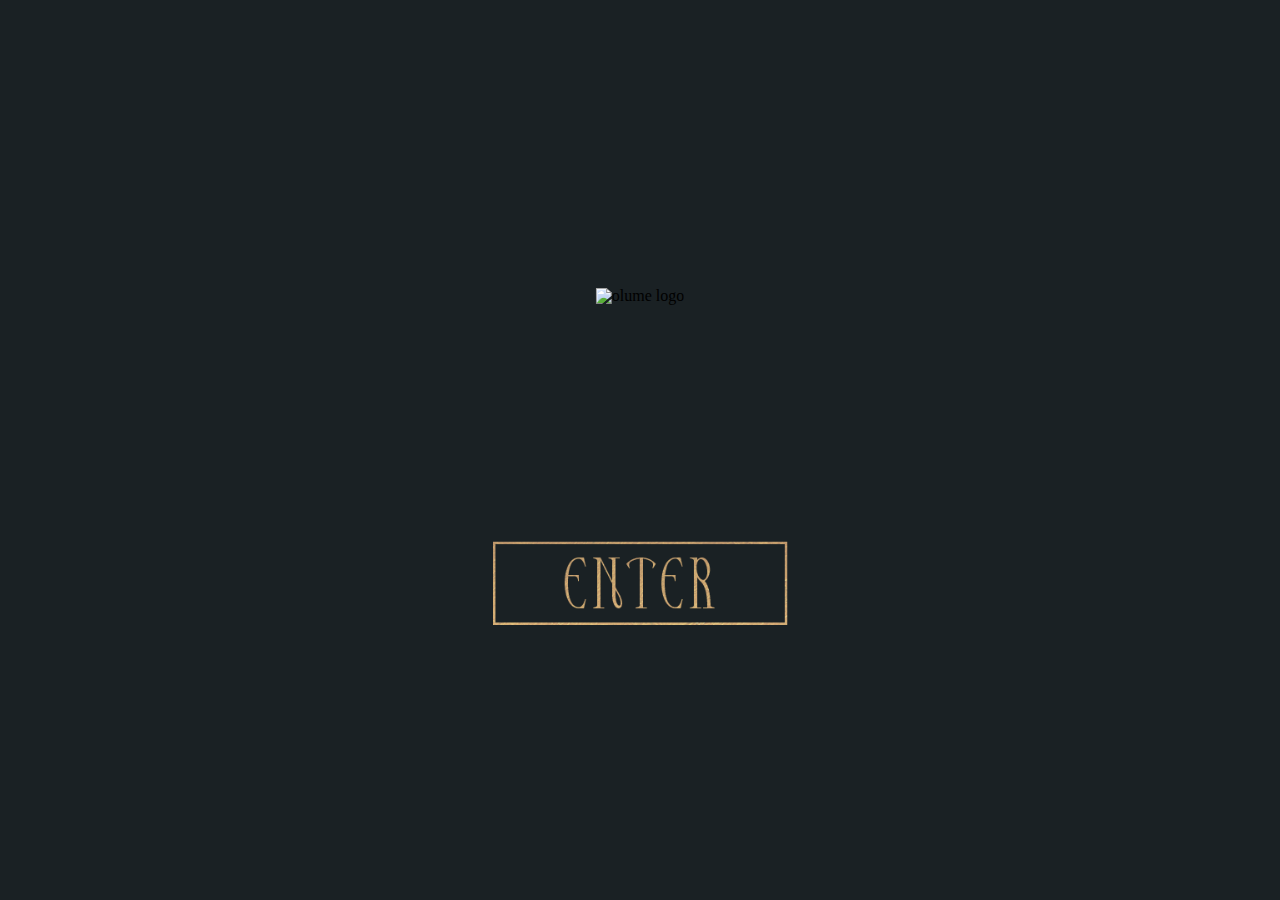
==== index.html @ 83939ef7 "olume splash, main set up" ====
<!DOCTYPE html>
<html lang="en">
<head>
    <meta charset="UTF-8">
    <meta name="viewport" content="width=device-width, initial-scale=1.0">
    <title>Olume Botanical Bliss</title>
    <link rel="stylesheet" href="style.css">
      
</head>
<body class="splashbody"> 

    <div class="splashbg">
        <video autoplay muted loop class="splashvid">
            <source src="images/olumesplashvid.mp4" type="video/mp4">
        </video>
            <img src="images/GOLD OLUME.png" alt="olume logo" class="splashlogo">
            <img src="images/enter btn.png" alt="enter button" class="enterbtn">
    </div>
    
</body>
---- style.css ----
/* Fonts */

@font-face {
    font-family: 'mirtha_displayregular';
    src: url('mirtha-display-regular-webfont.woff2') format('woff2'),
         url('mirtha-display-regular-webfont.woff') format('woff');
    font-weight: normal;
    font-style: normal;

}

.h3 {
    font-family: 'mirtha_displayregular';
}

/* Nav Bar */

nav {
    background: #222;
    display: flex;
    height: 10vh;
}

.menu {   
    list-style-type: none;
    
}

#navbar {
    display: flex;
    justify-content: space-between;
}

.menu {
    display: flex;
    list-style: none;
    text-transform: uppercase;
    align-items: center;
    padding-top: 5px;
    font-family: 'CaviarDreams';
}

.item {
    display: flex;
    justify-content: flex-end;
    
}

a {
    color: white;
    text-decoration: none;
}

/* Splash Pg */

.splashbody {
    background-color: rgb(26, 33, 36);
}

.splashvid {
    width: 100vw;
    height: 100vh;
    position: absolute;
    z-index: -1;
    
 }

.splashlogo {
    position: absolute;
    top: 45%;
    left: 50%;
    transform: translate(-50%, -50%);
    height: 26vh;
  }

.enterbtn {
    position: absolute;
    top: 65%;
    left: 50%;
    transform: translate(-50%, -50%);
    height: 15vh;
    margin-top: 5px;
  }







/* /* http://meyerweb.com/eric/tools/css/reset/ 
   v2.0 | 20110126
   License: none (public domain)
*/

html,
body,
/* div, */
span,
applet,
object,
iframe,
/* h1,
h2,
h3,
h4,
h5,
h6,
p,
blockquote,
pre,
a, */
abbr,
acronym,
address,
big,
cite,
code,
del,
dfn,
em,
/* img, */
ins,
kbd,
q,
s,
samp,
small,
strike,
strong,
sub,
sup,
tt,
var,
b,
u,
i,
/* center, */
dl,
dt,
dd,
ol,
/* ul, */
li,
fieldset,
form,
label,
legend,
table,
caption,
tbody,
tfoot,
thead,
tr,
th,
td,
article,
aside,
canvas,
details,
embed,
figure,
figcaption,
/* footer, */
/* header, */
hgroup,
/* menu, */
nav,
output,
ruby,
section,
summary,
time,
mark,
audio,
video {
  margin: 0;
  padding: 0;
  border: 0;
  font-size: 100%;
  font: inherit;
  vertical-align: baseline;
}
/* HTML5 display-role reset for older browsers */
article,
aside,
details,
figcaption,
figure,
header,
hgroup,
menu,
nav,
/* section {
  display: block;
} */
body {
  line-height: 1;
}
/* ol,
ul {
  list-style: none;
} */
blockquote,
q {
  quotes: none;
}
blockquote:before,
blockquote:after,
q:before,
q:after {
  content: "";
  content: none;
}
table {
  border-collapse: collapse;
  border-spacing: 0;
}
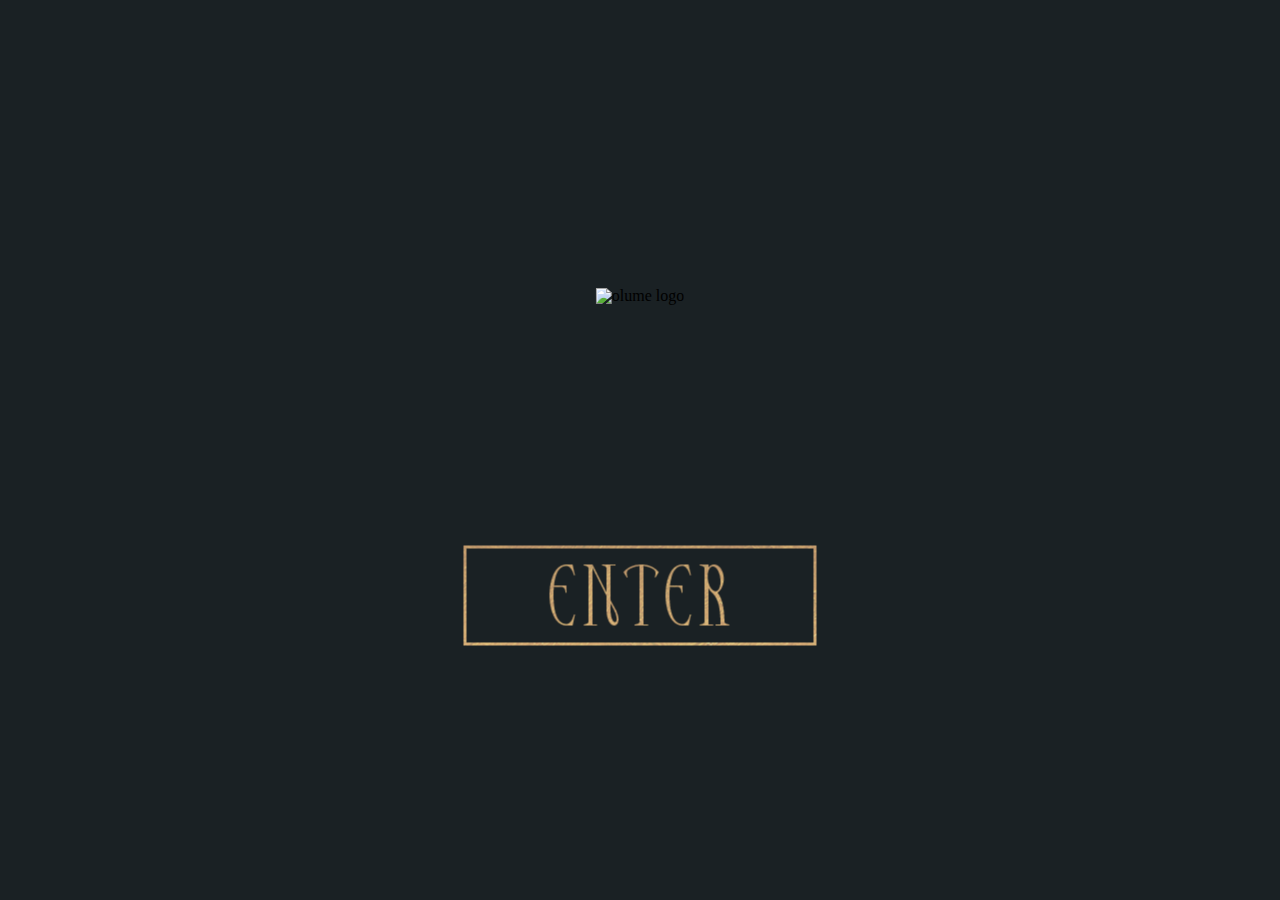
==== commit 376045ec: "main page updates" ====
--- a/index.html
+++ b/index.html
@@ -5,8 +5,11 @@
     <meta name="viewport" content="width=device-width, initial-scale=1.0">
     <title>Olume Botanical Bliss</title>
     <link rel="stylesheet" href="style.css">
+    <link rel="stylesheet" href="style.css" type="text/css" charset="utf-8" />
+
       
 </head>
+
 <body class="splashbody"> 
 
     <div class="splashbg">
@@ -14,7 +17,9 @@
             <source src="images/olumesplashvid.mp4" type="video/mp4">
         </video>
             <img src="images/GOLD OLUME.png" alt="olume logo" class="splashlogo">
-            <img src="images/enter btn.png" alt="enter button" class="enterbtn">
+            <a href="main.html" class="enterbtn"> <img src="images/enter btn.png" alt="enter button"></a>
     </div>
+
+</body>
+
     
-</body>--- a/style.css
+++ b/style.css
@@ -1,3 +1,15 @@
+
+html,body
+{
+    overflow-x: hidden; 
+}
+
+.flexbody {
+    display: flex;
+    min-height: 100vh;
+    /* flex-direction: column; */
+    background-color: rgb(228, 219, 212);
+}
 
 /* Fonts */
 
@@ -10,8 +22,18 @@
 
 }
 
+@font-face {
+  font-family: 'cyrano_demoregular';
+  src: url('cyrano_demo-webfont.woff2') format('woff2'),
+       url('cyrano_demo-webfont.woff') format('woff');
+  font-weight: normal;
+  font-style: normal;
+
+}
+
 .h3 {
-    font-family: 'mirtha_displayregular';
+  font-family: 'cyrano_demoregular';
+  color: rgb(234, 237, 238)
 }
 
 /* Nav Bar */
@@ -20,6 +42,7 @@
     background: #222;
     display: flex;
     height: 10vh;
+    
 }
 
 .menu {   
@@ -84,8 +107,193 @@
   }
 
 
-
-
+  /* Hero Banner */
+
+  .hero {
+    padding-top: 25%;
+    padding-bottom: 30%;
+    
+}
+
+
+
+ .videoSizeControl { 
+   width: 100vw;
+   position: absolute;
+   top: 10vh;
+   z-index: -4;
+   
+   }
+
+/* Main page */
+
+.description {
+  display:flex;
+  justify-content: center;
+  height: 50vh;
+  margin-top: 8%;
+  /* margin-left: 20%; */
+  margin-bottom: 8%;
+  padding: 5%;
+  
+}
+
+hr {
+  color:rgb(26, 33, 36);
+  padding: 10%;
+  margin-top: 10%;
+  margin-bottom: 20%;
+  width: 60%;
+}
+
+/* Hover Boxes */
+
+
+.overlay.hover-box {
+  width: 70%;
+  display: flex;
+  flex-direction: row;
+  align-items: center;
+  justify-content: space-around;  
+  /* grid-gap: 1.5%; */
+  /* padding: 120px 5%; */
+  max-width:1330px;
+  margin:0 auto;
+}
+
+.topcol {
+  display: flex;
+  justify-content: center;
+  /* margin-bottom: 1%; */
+}
+
+.col{
+  position: relative;
+  overflow: hidden;
+  display: flex;
+  flex: 50%;
+  height: 30vw;
+  max-height:380px;
+  /* border-radius: 5px; */
+  transition: transform 0.3s ease-out, box-shadow 0.3s ease-out;
+}
+
+.col:hover{
+  /*   Scale the box */
+  /* transform: scale(1.1); */
+  box-shadow:0 16px 32px 0 rgba(0,0,0,.24);
+  opacity: 70%;
+  transition: 0.5s;
+}
+
+.box{
+  position:relative;
+  display:flex;
+  /* align-items:flex-end; */
+  justify-content:center;
+  width:100%;
+  text-decoration:none;
+}
+
+.box:after{
+  content:'';
+  top:0;
+  left:0;
+  height:100%;
+  width:100%;
+  background: linear-gradient(0deg, rgba(0,0,0,0.835171568627451) 0%, rgba(0,0,0,0.3029586834733894) 50%, rgba(255,255,255,0) 100%);
+  position: absolute;
+  z-index: 2;
+  pointer-events: none;
+}
+
+.box img{
+  position: absolute;
+  top: -3%;
+  left: 0%;
+  width: 100%;
+  height: 100%;
+  object-fit:cover;
+  object-position: center;
+  z-index:1;
+  transform: scale(1.2);
+  transition: top 0.3s linear;
+}
+
+
+.box h5{
+  color: #fff;
+  z-index: 4;
+  padding-top: 40%;
+  text-align: center;
+  text-decoration:none!important; 
+  font-size: 30px;
+  pointer-events: none;
+}
+
+/* Hover animation */
+.box img:hover {
+  /*   Moves the image down */
+  top: 5%;
+}
+
+
+
+/* For tablets: */
+@media only screen and (max-width: 768px) {
+  .hover-box{
+    flex-wrap:wrap;  
+  }
+  
+  .col{
+    flex:unset;
+    width:48%;
+    margin-bottom:15px;
+    height:150px;
+  }
+  
+  .col:nth-last-child(1, 2) {
+    margin-bottom: 0;
+  }
+  
+  .box img{
+    top: 10%;
+  }
+}
+
+/* For mobile phones: */ 
+@media only screen and (max-width: 500px){
+  /*   One column */
+  .overlay.hover-box {
+    grid-gap: 1.5vw;
+    /* padding: 15px 5%; */
+    display: flex;
+    flex-flow:column nowrap;
+  }
+
+  .col{
+    width: 100%;
+    max-height:380px;
+    height: 80vw;
+  }
+  
+  .box img{
+    /* top: 10%; */
+  }
+
+  .col:last-child {
+    margin-bottom: 0;
+  }
+  
+  .box h5{
+    color: #fff;
+    z-index: 4;
+    padding: 10%;
+    text-align: center;
+    text-decoration:none!important;
+    font-size: 5vw;
+  }
+}
 
 
 
--- a/style.css
+++ b/style.css
@@ -1,3 +1,15 @@
+
+html,body
+{
+    overflow-x: hidden; 
+}
+
+.flexbody {
+    display: flex;
+    min-height: 100vh;
+    /* flex-direction: column; */
+    background-color: rgb(228, 219, 212);
+}
 
 /* Fonts */
 
@@ -10,8 +22,18 @@
 
 }
 
+@font-face {
+  font-family: 'cyrano_demoregular';
+  src: url('cyrano_demo-webfont.woff2') format('woff2'),
+       url('cyrano_demo-webfont.woff') format('woff');
+  font-weight: normal;
+  font-style: normal;
+
+}
+
 .h3 {
-    font-family: 'mirtha_displayregular';
+  font-family: 'cyrano_demoregular';
+  color: rgb(234, 237, 238)
 }
 
 /* Nav Bar */
@@ -20,6 +42,7 @@
     background: #222;
     display: flex;
     height: 10vh;
+    
 }
 
 .menu {   
@@ -84,8 +107,193 @@
   }
 
 
-
-
+  /* Hero Banner */
+
+  .hero {
+    padding-top: 25%;
+    padding-bottom: 30%;
+    
+}
+
+
+
+ .videoSizeControl { 
+   width: 100vw;
+   position: absolute;
+   top: 10vh;
+   z-index: -4;
+   
+   }
+
+/* Main page */
+
+.description {
+  display:flex;
+  justify-content: center;
+  height: 50vh;
+  margin-top: 8%;
+  /* margin-left: 20%; */
+  margin-bottom: 8%;
+  padding: 5%;
+  
+}
+
+hr {
+  color:rgb(26, 33, 36);
+  padding: 10%;
+  margin-top: 10%;
+  margin-bottom: 20%;
+  width: 60%;
+}
+
+/* Hover Boxes */
+
+
+.overlay.hover-box {
+  width: 70%;
+  display: flex;
+  flex-direction: row;
+  align-items: center;
+  justify-content: space-around;  
+  /* grid-gap: 1.5%; */
+  /* padding: 120px 5%; */
+  max-width:1330px;
+  margin:0 auto;
+}
+
+.topcol {
+  display: flex;
+  justify-content: center;
+  /* margin-bottom: 1%; */
+}
+
+.col{
+  position: relative;
+  overflow: hidden;
+  display: flex;
+  flex: 50%;
+  height: 30vw;
+  max-height:380px;
+  /* border-radius: 5px; */
+  transition: transform 0.3s ease-out, box-shadow 0.3s ease-out;
+}
+
+.col:hover{
+  /*   Scale the box */
+  /* transform: scale(1.1); */
+  box-shadow:0 16px 32px 0 rgba(0,0,0,.24);
+  opacity: 70%;
+  transition: 0.5s;
+}
+
+.box{
+  position:relative;
+  display:flex;
+  /* align-items:flex-end; */
+  justify-content:center;
+  width:100%;
+  text-decoration:none;
+}
+
+.box:after{
+  content:'';
+  top:0;
+  left:0;
+  height:100%;
+  width:100%;
+  background: linear-gradient(0deg, rgba(0,0,0,0.835171568627451) 0%, rgba(0,0,0,0.3029586834733894) 50%, rgba(255,255,255,0) 100%);
+  position: absolute;
+  z-index: 2;
+  pointer-events: none;
+}
+
+.box img{
+  position: absolute;
+  top: -3%;
+  left: 0%;
+  width: 100%;
+  height: 100%;
+  object-fit:cover;
+  object-position: center;
+  z-index:1;
+  transform: scale(1.2);
+  transition: top 0.3s linear;
+}
+
+
+.box h5{
+  color: #fff;
+  z-index: 4;
+  padding-top: 40%;
+  text-align: center;
+  text-decoration:none!important; 
+  font-size: 30px;
+  pointer-events: none;
+}
+
+/* Hover animation */
+.box img:hover {
+  /*   Moves the image down */
+  top: 5%;
+}
+
+
+
+/* For tablets: */
+@media only screen and (max-width: 768px) {
+  .hover-box{
+    flex-wrap:wrap;  
+  }
+  
+  .col{
+    flex:unset;
+    width:48%;
+    margin-bottom:15px;
+    height:150px;
+  }
+  
+  .col:nth-last-child(1, 2) {
+    margin-bottom: 0;
+  }
+  
+  .box img{
+    top: 10%;
+  }
+}
+
+/* For mobile phones: */ 
+@media only screen and (max-width: 500px){
+  /*   One column */
+  .overlay.hover-box {
+    grid-gap: 1.5vw;
+    /* padding: 15px 5%; */
+    display: flex;
+    flex-flow:column nowrap;
+  }
+
+  .col{
+    width: 100%;
+    max-height:380px;
+    height: 80vw;
+  }
+  
+  .box img{
+    /* top: 10%; */
+  }
+
+  .col:last-child {
+    margin-bottom: 0;
+  }
+  
+  .box h5{
+    color: #fff;
+    z-index: 4;
+    padding: 10%;
+    text-align: center;
+    text-decoration:none!important;
+    font-size: 5vw;
+  }
+}
 
 
 
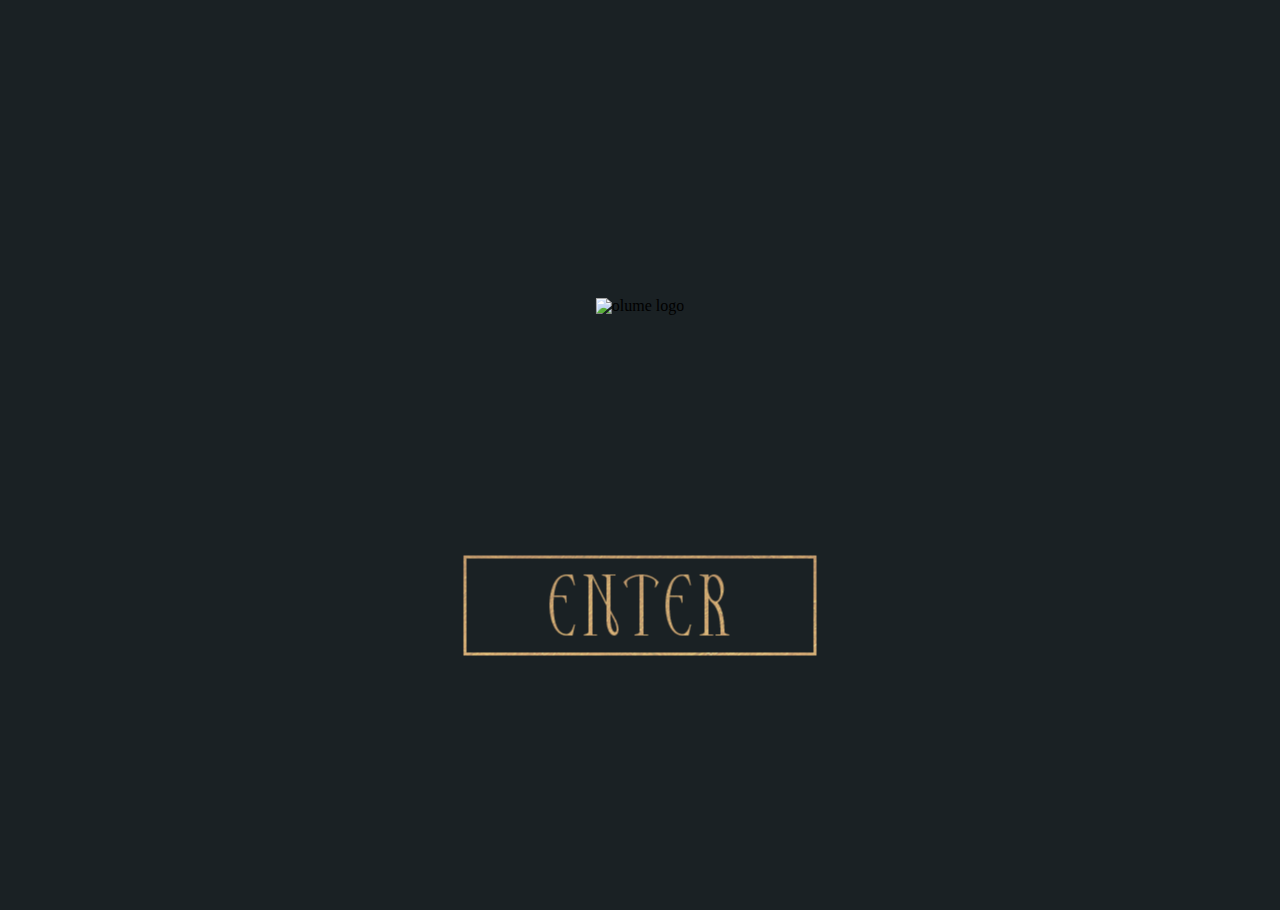
==== commit 76081103: "footer add" ====
--- a/index.html
+++ b/index.html
@@ -22,4 +22,7 @@
 
 </body>
 
+
+
+
     
--- a/style.css
+++ b/style.css
@@ -15,8 +15,8 @@
 
 @font-face {
     font-family: 'mirtha_displayregular';
-    src: url('mirtha-display-regular-webfont.woff2') format('woff2'),
-         url('mirtha-display-regular-webfont.woff') format('woff');
+    src: url('/fonts/mirtha-display-regular-webfont.woff') format("woff"),
+         url('/fonts/mirtha-display-regular-webfont.woff2') format("woff2");
     font-weight: normal;
     font-style: normal;
 
@@ -24,8 +24,8 @@
 
 @font-face {
   font-family: 'cyrano_demoregular';
-  src: url('cyrano_demo-webfont.woff2') format('woff2'),
-       url('cyrano_demo-webfont.woff') format('woff');
+  src: url('/fonts/cyrano_demo-webfont.woff2') format('woff2'),
+       url('/fonts/cyrano_demo-webfont.woff') format('woff');
   font-weight: normal;
   font-style: normal;
 
@@ -34,6 +34,13 @@
 .h3 {
   font-family: 'cyrano_demoregular';
   color: rgb(234, 237, 238)
+  height: 15px;
+}
+
+.h5 {
+  font-family: 'cyrano_demoregular';
+  color: rgb(234, 237, 238)
+  height: 20px;
 }
 
 /* Nav Bar */
@@ -159,6 +166,7 @@
   /* padding: 120px 5%; */
   max-width:1330px;
   margin:0 auto;
+  margin-bottom: 20%;
 }
 
 .topcol {
@@ -166,6 +174,7 @@
   justify-content: center;
   /* margin-bottom: 1%; */
 }
+
 
 .col{
   position: relative;
@@ -222,6 +231,7 @@
 
 
 .box h5{
+  font-family: 'cyrano_demoregular';
   color: #fff;
   z-index: 4;
   padding-top: 40%;
@@ -295,7 +305,127 @@
   }
 }
 
-
+/* Banners */
+
+.banners {
+  width: 40vw;
+  padding-left: 5vw;
+  padding-right: 5vw;
+}
+
+#elixirbannerImg {
+  width: 90vw;
+}
+
+
+
+/* Footer */
+
+* {
+    box-sizing: border-box;
+    margin-top: 10px; 
+    padding: 0px;
+}
+ul {
+    list-style: none;
+    padding-left: 0;
+}
+footer {
+    background-color: rgb(14, 40, 43);
+    color: #bbb;
+    line-height: 1.0;
+}
+footer a {
+    text-decoration: none;
+    color: #eee;
+}
+a:hover {
+    text-decoration: none;
+}
+.ft-title {
+    color: #fff;
+    font-family: 'Raleway', sans-serif;
+    font-size: 1.5rem;
+    padding-bottom: 0.625rem;
+    padding-top: 10px;
+}
+
+.ft-main {
+    /* padding: 1.25rem 1.875rem; */
+    display: flex;
+    width: 100vw;
+  
+    
+}
+.ft-main-item {
+    padding: 1.25rem;
+    min-width: 12.5rem /*200px*/;
+}
+
+@media only screen and (min-width: 29.8125rem /*477px*/) {
+    .ft-main {
+        justify-content: space-around;
+    }
+}
+@media only screen and (min-width: 77.5rem /*1240px*/ ) {
+    .ft-main {
+        justify-content: space-evenly;
+    }
+}
+
+form {
+    display: flex;
+    flex-wrap: wrap;
+}
+
+input[type="email"] {
+    border: 0;
+    padding: 0.625rem;
+    margin-top: 0.3125rem;
+}
+input[type="submit"] {
+    background-color: #7e7e73;
+    color: #fff;
+    cursor: pointer;
+    border: 0;
+    padding: 0.625rem 0.9375rem;
+    margin-top: 0.3125rem;
+}
+
+.ft-social {
+    padding: 0 1.875rem 1.25rem;
+}
+.ft-social-list {
+    display: flex;
+    justify-content: center;
+    border-top: 1px rgb(14, 40, 43) solid; 
+    padding-top: 1.25rem;
+}
+.ft-social-list li {
+    margin: 0.5rem;
+    font-size: 1.25rem;
+}
+
+.ft-legal {
+    padding: 0.9375rem 1.875rem;
+    background-color: rgb(31, 30, 30);
+}
+.ft-legal-list {
+    width: 100%;
+    display: flex;
+    flex-wrap: wrap;
+}
+.ft-legal-list li {
+    margin: 0.125rem 0.625rem;
+    white-space: nowrap;
+}
+/* one before the last child */
+.ft-legal-list li:nth-last-child(2) {
+    flex: 1;       /* same as flex-grow: 1; */
+}
+
+
+/* MEYER RESET */
 
 /* /* http://meyerweb.com/eric/tools/css/reset/ 
    v2.0 | 20110126
--- a/style.css
+++ b/style.css
@@ -15,8 +15,8 @@
 
 @font-face {
     font-family: 'mirtha_displayregular';
-    src: url('mirtha-display-regular-webfont.woff2') format('woff2'),
-         url('mirtha-display-regular-webfont.woff') format('woff');
+    src: url('/fonts/mirtha-display-regular-webfont.woff') format("woff"),
+         url('/fonts/mirtha-display-regular-webfont.woff2') format("woff2");
     font-weight: normal;
     font-style: normal;
 
@@ -24,8 +24,8 @@
 
 @font-face {
   font-family: 'cyrano_demoregular';
-  src: url('cyrano_demo-webfont.woff2') format('woff2'),
-       url('cyrano_demo-webfont.woff') format('woff');
+  src: url('/fonts/cyrano_demo-webfont.woff2') format('woff2'),
+       url('/fonts/cyrano_demo-webfont.woff') format('woff');
   font-weight: normal;
   font-style: normal;
 
@@ -34,6 +34,13 @@
 .h3 {
   font-family: 'cyrano_demoregular';
   color: rgb(234, 237, 238)
+  height: 15px;
+}
+
+.h5 {
+  font-family: 'cyrano_demoregular';
+  color: rgb(234, 237, 238)
+  height: 20px;
 }
 
 /* Nav Bar */
@@ -159,6 +166,7 @@
   /* padding: 120px 5%; */
   max-width:1330px;
   margin:0 auto;
+  margin-bottom: 20%;
 }
 
 .topcol {
@@ -166,6 +174,7 @@
   justify-content: center;
   /* margin-bottom: 1%; */
 }
+
 
 .col{
   position: relative;
@@ -222,6 +231,7 @@
 
 
 .box h5{
+  font-family: 'cyrano_demoregular';
   color: #fff;
   z-index: 4;
   padding-top: 40%;
@@ -295,7 +305,127 @@
   }
 }
 
-
+/* Banners */
+
+.banners {
+  width: 40vw;
+  padding-left: 5vw;
+  padding-right: 5vw;
+}
+
+#elixirbannerImg {
+  width: 90vw;
+}
+
+
+
+/* Footer */
+
+* {
+    box-sizing: border-box;
+    margin-top: 10px; 
+    padding: 0px;
+}
+ul {
+    list-style: none;
+    padding-left: 0;
+}
+footer {
+    background-color: rgb(14, 40, 43);
+    color: #bbb;
+    line-height: 1.0;
+}
+footer a {
+    text-decoration: none;
+    color: #eee;
+}
+a:hover {
+    text-decoration: none;
+}
+.ft-title {
+    color: #fff;
+    font-family: 'Raleway', sans-serif;
+    font-size: 1.5rem;
+    padding-bottom: 0.625rem;
+    padding-top: 10px;
+}
+
+.ft-main {
+    /* padding: 1.25rem 1.875rem; */
+    display: flex;
+    width: 100vw;
+  
+    
+}
+.ft-main-item {
+    padding: 1.25rem;
+    min-width: 12.5rem /*200px*/;
+}
+
+@media only screen and (min-width: 29.8125rem /*477px*/) {
+    .ft-main {
+        justify-content: space-around;
+    }
+}
+@media only screen and (min-width: 77.5rem /*1240px*/ ) {
+    .ft-main {
+        justify-content: space-evenly;
+    }
+}
+
+form {
+    display: flex;
+    flex-wrap: wrap;
+}
+
+input[type="email"] {
+    border: 0;
+    padding: 0.625rem;
+    margin-top: 0.3125rem;
+}
+input[type="submit"] {
+    background-color: #7e7e73;
+    color: #fff;
+    cursor: pointer;
+    border: 0;
+    padding: 0.625rem 0.9375rem;
+    margin-top: 0.3125rem;
+}
+
+.ft-social {
+    padding: 0 1.875rem 1.25rem;
+}
+.ft-social-list {
+    display: flex;
+    justify-content: center;
+    border-top: 1px rgb(14, 40, 43) solid; 
+    padding-top: 1.25rem;
+}
+.ft-social-list li {
+    margin: 0.5rem;
+    font-size: 1.25rem;
+}
+
+.ft-legal {
+    padding: 0.9375rem 1.875rem;
+    background-color: rgb(31, 30, 30);
+}
+.ft-legal-list {
+    width: 100%;
+    display: flex;
+    flex-wrap: wrap;
+}
+.ft-legal-list li {
+    margin: 0.125rem 0.625rem;
+    white-space: nowrap;
+}
+/* one before the last child */
+.ft-legal-list li:nth-last-child(2) {
+    flex: 1;       /* same as flex-grow: 1; */
+}
+
+
+/* MEYER RESET */
 
 /* /* http://meyerweb.com/eric/tools/css/reset/ 
    v2.0 | 20110126
